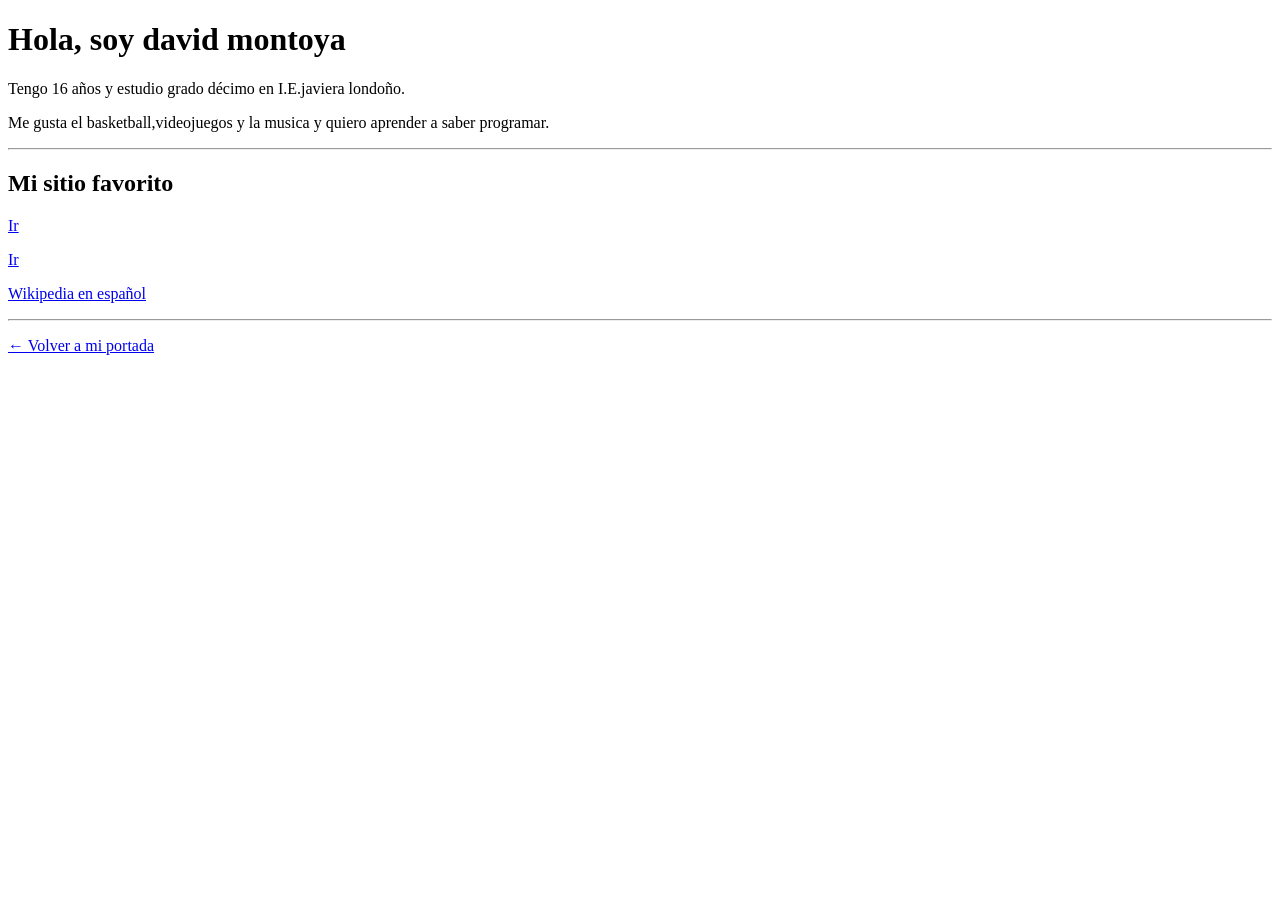
==== CLASE01/INDEX.HTML @ 4b6544e0 "INDEX.HTNL" ====
<!DOCTYPE html>
<html lang="en">
<head>
    <meta charset="UTF-8">
    <meta name="viewport" content="width=device-width, initial-scale=1.0">
    <title>Document</title>
</head>
<body>
  <h1>Hola, soy david montoya</h1>

  <p>Tengo 16 años y estudio grado décimo en I.E.javiera londoño.</p>
  <p>Me gusta el basketball,videojuegos y la musica y quiero aprender a saber programar.</p>

  <hr>

  <h2>Mi sitio favorito </h2>
  <p></p><a href="https://www.youtube.com/@BillyCherokee">Ir</a>
  <p></p><a href="https://open.spotify.com/intl-es">Ir</a>
  <p><a href="https://es.wikipedia.org">Wikipedia en español</a></p>

  <hr>

  <p><a href="../index.html">← Volver a mi portada</a></p>
</body>
</html>
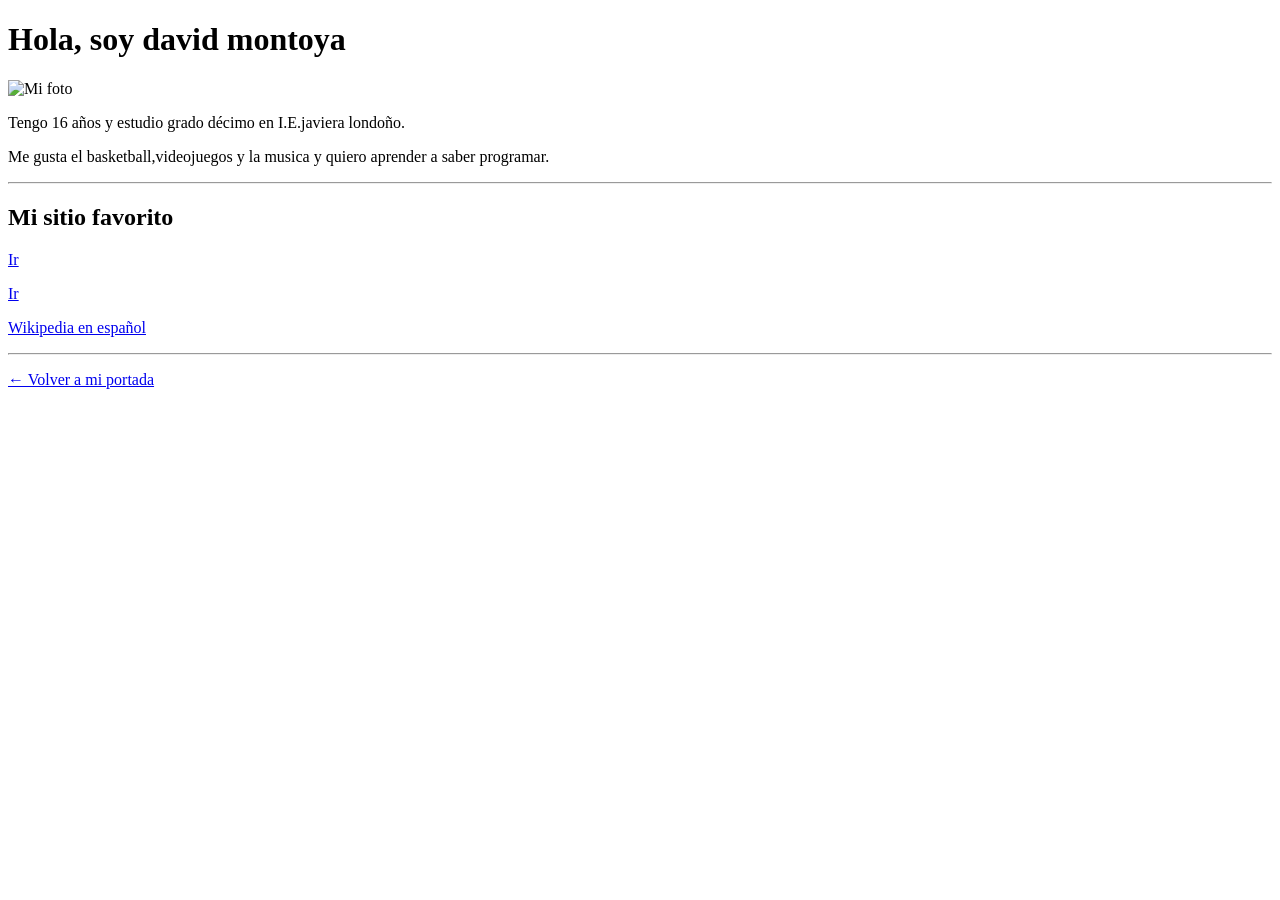
==== commit 9bfece91: "INDEX.HTML" ====
--- a/CLASE01/INDEX.HTML
+++ b/CLASE01/INDEX.HTML
@@ -7,6 +7,7 @@
 </head>
 <body>
   <h1>Hola, soy david montoya</h1>
+<img src="https://library.sportingnews.com/styles/crop_style_16_9_desktop_webp/s3/2025-08/GettyImages-2225283657%20%281%29.jpg.webp?itok=F4DJtSap" alt="Mi foto">
 
   <p>Tengo 16 años y estudio grado décimo en I.E.javiera londoño.</p>
   <p>Me gusta el basketball,videojuegos y la musica y quiero aprender a saber programar.</p>
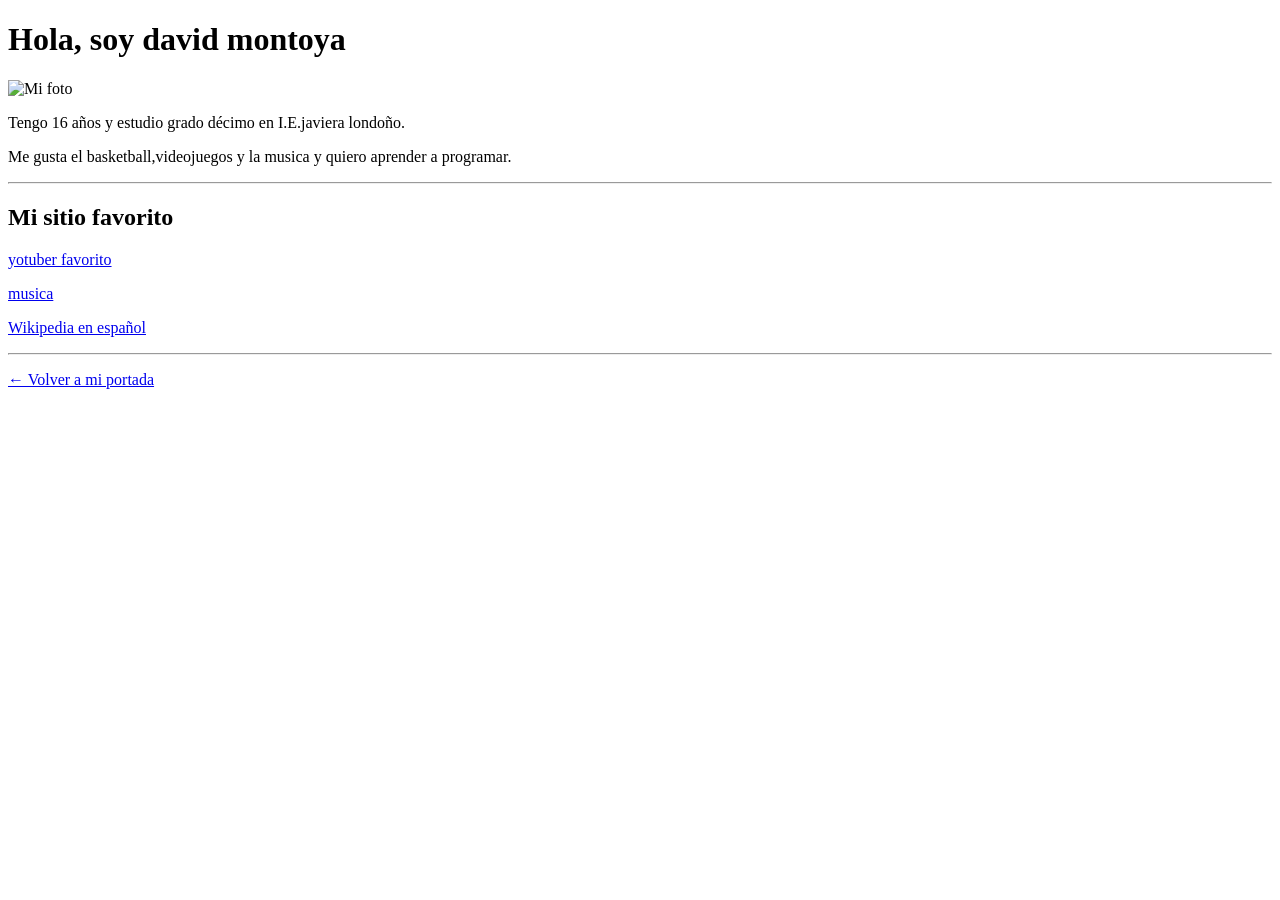
==== commit c4e60ee1: "clase01" ====
--- a/CLASE01/INDEX.HTML
+++ b/CLASE01/INDEX.HTML
@@ -3,24 +3,24 @@
 <head>
     <meta charset="UTF-8">
     <meta name="viewport" content="width=device-width, initial-scale=1.0">
-    <title>Document</title>
+    <title>mi pagina</title>
 </head>
 <body>
   <h1>Hola, soy david montoya</h1>
-<img src="https://library.sportingnews.com/styles/crop_style_16_9_desktop_webp/s3/2025-08/GettyImages-2225283657%20%281%29.jpg.webp?itok=F4DJtSap" alt="Mi foto">
+<P></P><img src="https://library.sportingnews.com/styles/crop_style_16_9_desktop_webp/s3/2025-08/GettyImages-2225283657%20%281%29.jpg.webp?itok=F4DJtSap" alt="Mi foto">
 
   <p>Tengo 16 años y estudio grado décimo en I.E.javiera londoño.</p>
-  <p>Me gusta el basketball,videojuegos y la musica y quiero aprender a saber programar.</p>
+  <p>Me gusta el basketball,videojuegos y la musica y quiero aprender a programar.</p>
 
   <hr>
 
   <h2>Mi sitio favorito </h2>
-  <p></p><a href="https://www.youtube.com/@BillyCherokee">Ir</a>
-  <p></p><a href="https://open.spotify.com/intl-es">Ir</a>
+  <p></p><a href="https://www.youtube.com/@BillyCherokee">yotuber favorito</a>
+  <p></p><a href="https://open.spotify.com/intl-es">musica</a>
   <p><a href="https://es.wikipedia.org">Wikipedia en español</a></p>
 
   <hr>
 
-  <p><a href="../index.html">← Volver a mi portada</a></p>
+  <p><a href=".../index.html">← Volver a mi portada</a></p>
 </body>
 </html>
